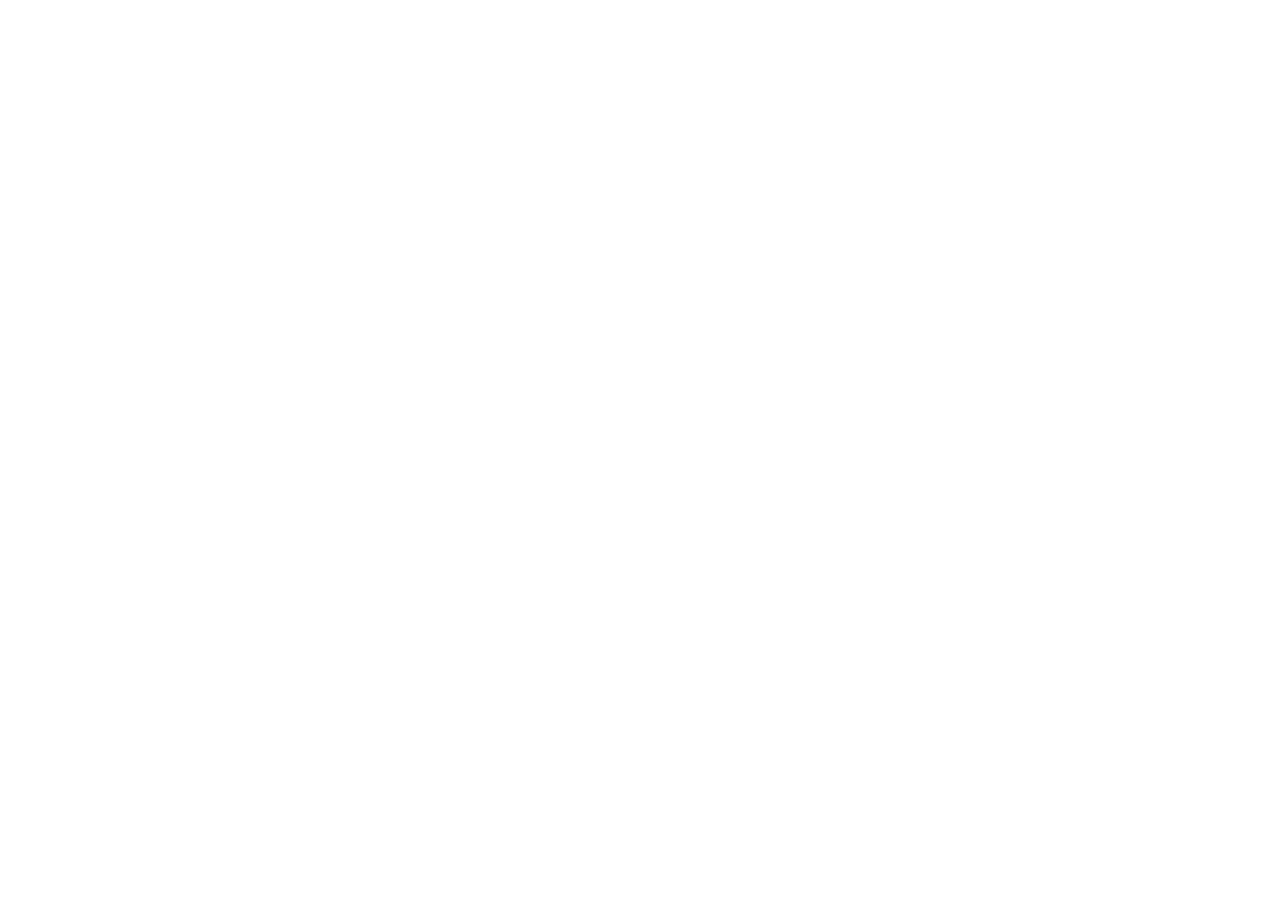
==== index.html @ 3a20507e "Html page setup" ====
<!DOCTYPE html>
<html lang="en">
<head>
    <meta charset="UTF-8">
    <meta http-equiv="X-UA-Compatible" content="IE=edge">
    <meta name="viewport" content="width=device-width, initial-scale=1.0">
    <title>Mamun's Food Network</title>
    <link rel="preconnect" href="https://fonts.googleapis.com">
    <link rel="preconnect" href="https://fonts.gstatic.com" crossorigin>
    <link href="https://fonts.googleapis.com/css2?family=Poppins&display=swap" rel="stylesheet">
    <link rel="stylesheet" href="style.css">
</head>
<body>
    
</body>
</html>
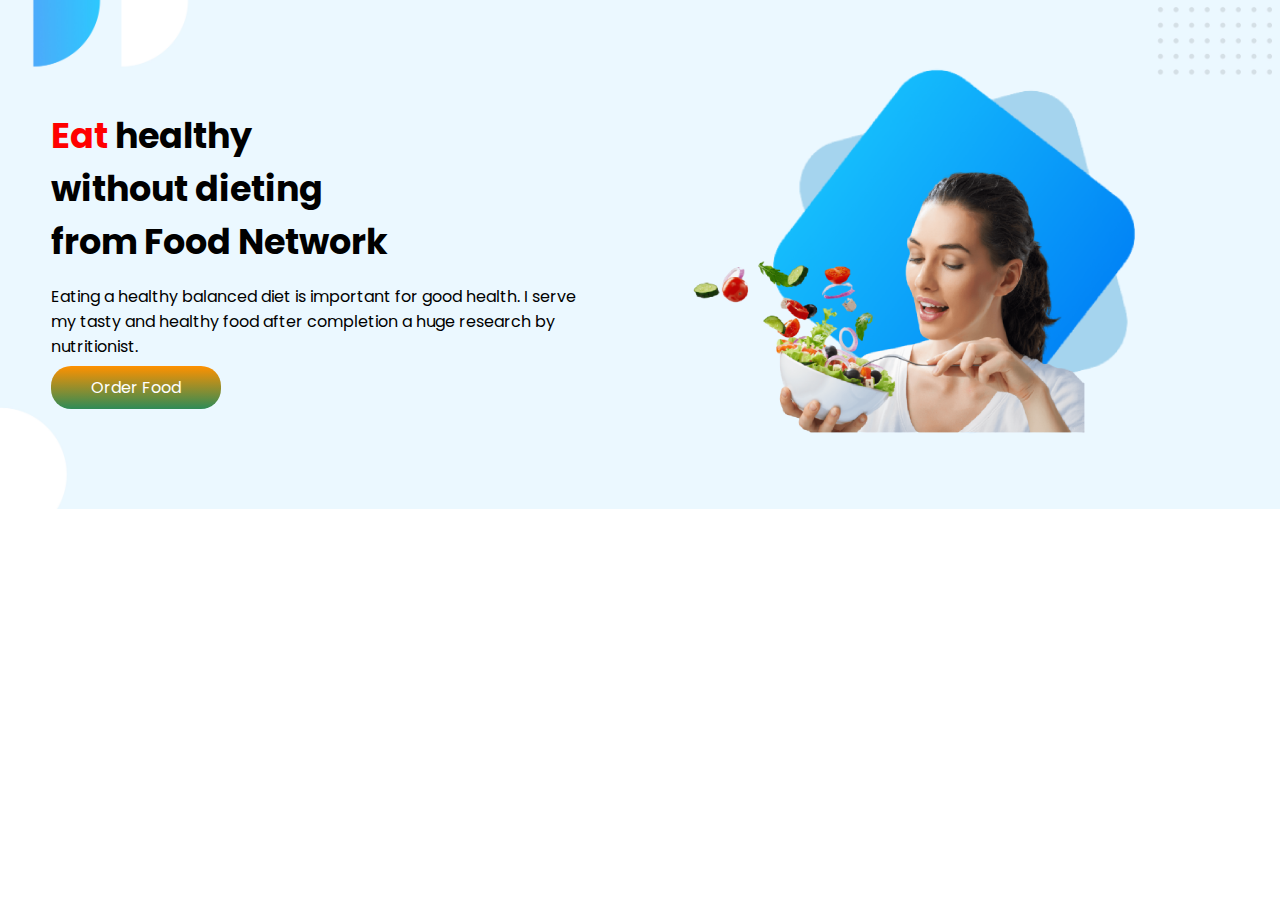
==== commit 21cc0387: "top-banner added" ====
--- a/index.html
+++ b/index.html
@@ -11,6 +11,17 @@
     <link rel="stylesheet" href="style.css">
 </head>
 <body>
-    
+    <section class="top-banner flexible-container">
+        <div class="half-width">
+            <h1><span class="red-color">Eat</span> healthy</h1>
+            <h1>without dieting</h1>
+            <h1>from Food Network</h1>
+            <p>Eating a healthy balanced diet is important for good health. I serve my tasty and healthy food after completion a huge research by nutritionist.</p>
+            <a class="link-button" href="">Order Food</a>
+        </div>
+        <div class="half-width">
+            <img src="images/person1.png" alt="person image">
+        </div>
+    </section>
 </body>
 </html>--- a/style.css
+++ b/style.css
@@ -0,0 +1,36 @@
+body {
+    margin: 0;
+    padding: 0;
+    font-family: 'Poppins', sans-serif;
+}
+* {
+    box-sizing: border-box;
+}
+h1 {
+    font-size: 35px;
+    margin: 0;
+    padding: 0;
+}
+.red-color {
+    color: red;
+}
+.top-banner {
+    background-image: url(images/bg-topbanner.jpg);
+    background-repeat: no-repeat;
+    background-size: cover;   
+}
+.flexible-container {
+    display: flex;
+    align-items: center;
+}
+.half-width {
+    width: 50%;
+    margin: 4%;
+}
+.link-button {
+    color: white;
+    background-image: linear-gradient(rgb(255, 145, 0),seagreen);
+    text-decoration: none;
+    padding: 10px 40px;
+    border-radius: 20px;
+}